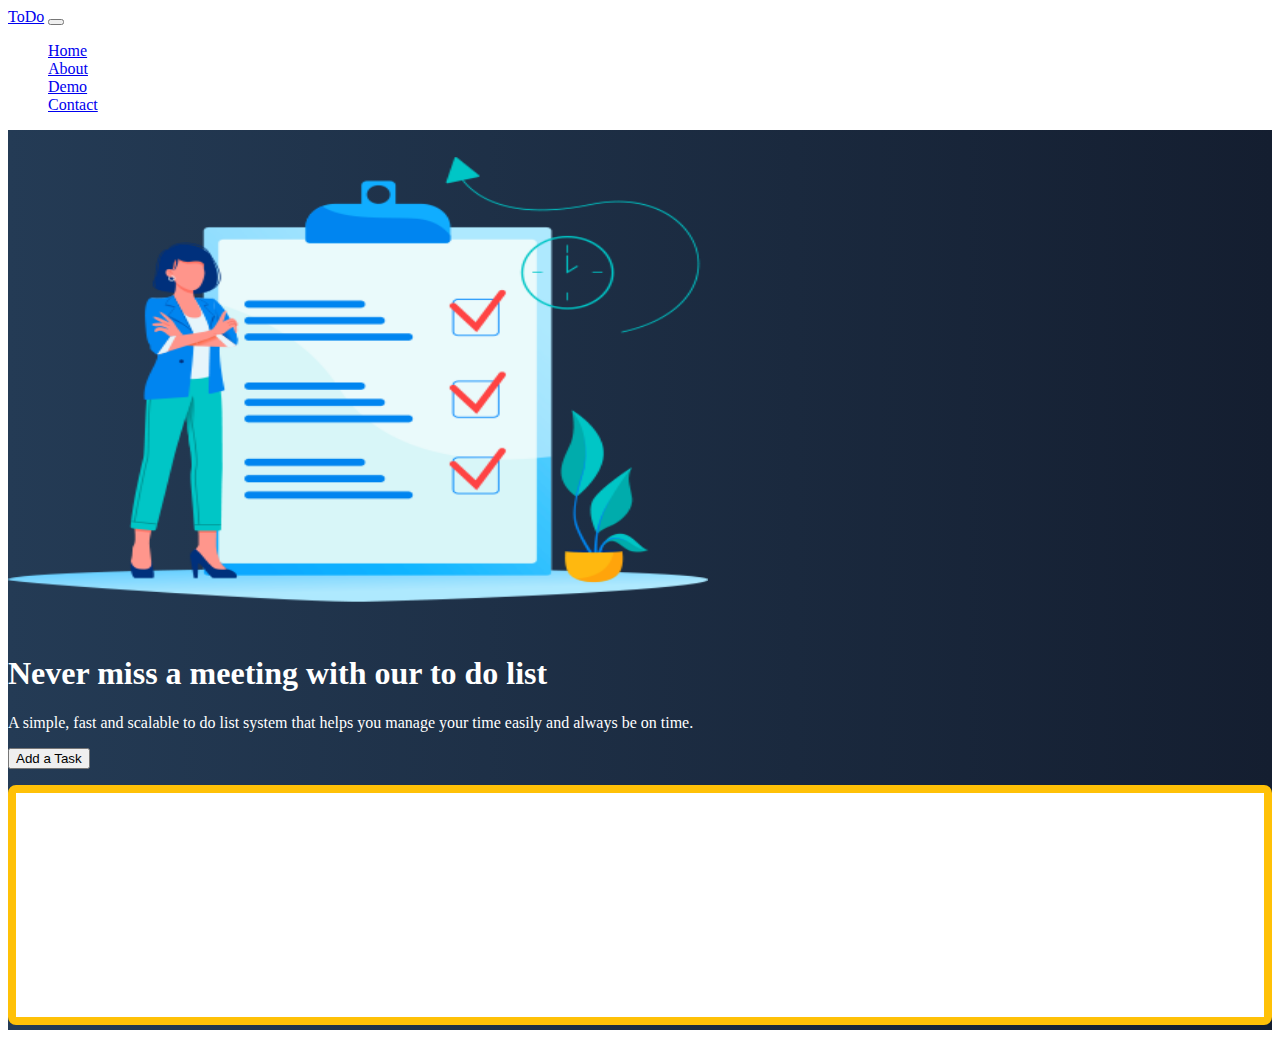
==== index.html @ a4f184f8 "initial push" ====
<!doctype html>
<html lang="en">

<head>
    <title>First Project</title>
    <!-- Required meta tags -->
    <meta charset="utf-8">
    <meta name="viewport" content="width=device-width, initial-scale=1, shrink-to-fit=no">

    <!-- Bootstrap CSS -->
    <link href="https://cdn.jsdelivr.net/npm/bootstrap@5.0.0/dist/css/bootstrap.min.css" rel="stylesheet"
        integrity="sha384-wEmeIV1mKuiNpC+IOBjI7aAzPcEZeedi5yW5f2yOq55WWLwNGmvvx4Um1vskeMj0" crossorigin="anonymous">
    <link href="css/site.css" rel="stylesheet">
    <!-- Convert this to an external style sheet -->
    <style>
        body{
            color:white
        }
        #hero {
            min-height: 100vh;
            background: #141E30;
            /* fallback for old browsers */
            background: -webkit-linear-gradient(to right, #243B55, #141E30);
            /* Chrome 10-25, Safari 5.1-6 */
            background: linear-gradient(to right, #243B55, #141E30);
            /* W3C, IE 10+/ Edge, Firefox 16+, Chrome 26+, Opera 12+, Safari 7+ */
        }
    </style>
</head>

<body>
    <nav class="navbar navbar-expand-md navbar-dark fixed-top">
        <div class="container-fluid">
            <a class="navbar-brand" href="#">ToDo</a>
            <button class="navbar-toggler" type="button" data-bs-toggle="collapse" data-bs-target="#navbarCollapse"
                aria-controls="navbarCollapse" aria-expanded="false" aria-label="Toggle navigation">
                <span class="navbar-toggler-icon"></span>
            </button>
            <div class="collapse navbar-collapse" id="navbarCollapse">
                <ul class="navbar-nav me-auto mb-2 mb-md-0">
                    <li class="nav-item">
                        <a class="nav-link active" aria-current="page" href="#">Home</a>
                    </li>
                    <li class="nav-item">
                        <a class="nav-link" href="#">About</a>
                    </li>
                    <li class="nav-item">
                        <a class="nav-link" href="#">Demo</a>
                    </li>
                    <li class="nav-item">
                        <a class="nav-link" href="#">Contact</a>
                    </li>
                </ul>
            </div>
        </div>
    </nav>
    <!-- ======= Hero Section ======= -->
    <main id="hero">
        <div class="container col-xxl-8 px-4 py-5">
            <div class="row flex-lg-row-reverse align-items-center g-5 py-5">
                <div class="col-10 col-sm-8 col-lg-6">
                    <img src="/img/ToDoList.png"
                        class="d-block mx-lg-auto img-fluid" alt="Bootstrap Themes" width="700" height="500"
                        loading="lazy">
                </div>
                <div class="col-lg-6">
                    <h1 class="display-5 fw-bold lh-1 mb-3">Never miss a meeting with our to do list</h1>
                    <p class="lead">A simple, fast and scalable to do list system that helps you manage your time easily
                        and always be on time.
                    </p>
                    <div class="d-grid gap-2 d-md-flex justify-content-md-start">
                        <button type="button" onClick="addTask()" class="btn btn-warning btn-lg px-4 me-md-2">Add a Task</button>
                    </div>
                    <div class="taskContainer off-bottom" id="taskItems">
                      <div class="scrollbox">
                        <ul id="list" class="list list-group">
                          
                        </ul>
                      </div>
                    </div>
                </div>
            </div>
        </div>
    </main>
    <!-- Bootstrap JS -->
    <script src="https://cdn.jsdelivr.net/npm/bootstrap@5.0.0/dist/js/bootstrap.bundle.min.js"
        integrity="sha384-p34f1UUtsS3wqzfto5wAAmdvj+osOnFyQFpp4Ua3gs/ZVWx6oOypYoCJhGGScy+8" crossorigin="anonymous">
    </script>
    <script src="js/site.js"></script>
</body>

</html>
---- css/site.css ----
body {
  color: white
}

#hero {
  height: 100vh;
  background: #141E30;
  /* fallback for old browsers */
  background: -webkit-linear-gradient(to right, #243B55, #141E30);
  /* Chrome 10-25, Safari 5.1-6 */
  background: linear-gradient(to right, #243B55, #141E30);
  /* W3C, IE 10+/ Edge, Firefox 16+, Chrome 26+, Opera 12+, Safari 7+ */
}

.taskContainer {
  background-color: white;
  border: solid .5em #ffc107;
  border-radius: .5em;
  box-sizing: border-box;
  flex: 0 0 30%;
  height: 240px;
  margin-top: 1em;
  overflow: auto;
}


#taskItems {
  overflow: hidden;
  position: relative;

}

#taskItems .scrollbox {
  height: 100%;
  overflow: auto;
}


.list {
  list-style: none;
  margin: 0;
  padding: 0;
}

.item {
  background-color: lightgray;
  color: #212121;
  margin: .25em;
  padding: .5em;
}
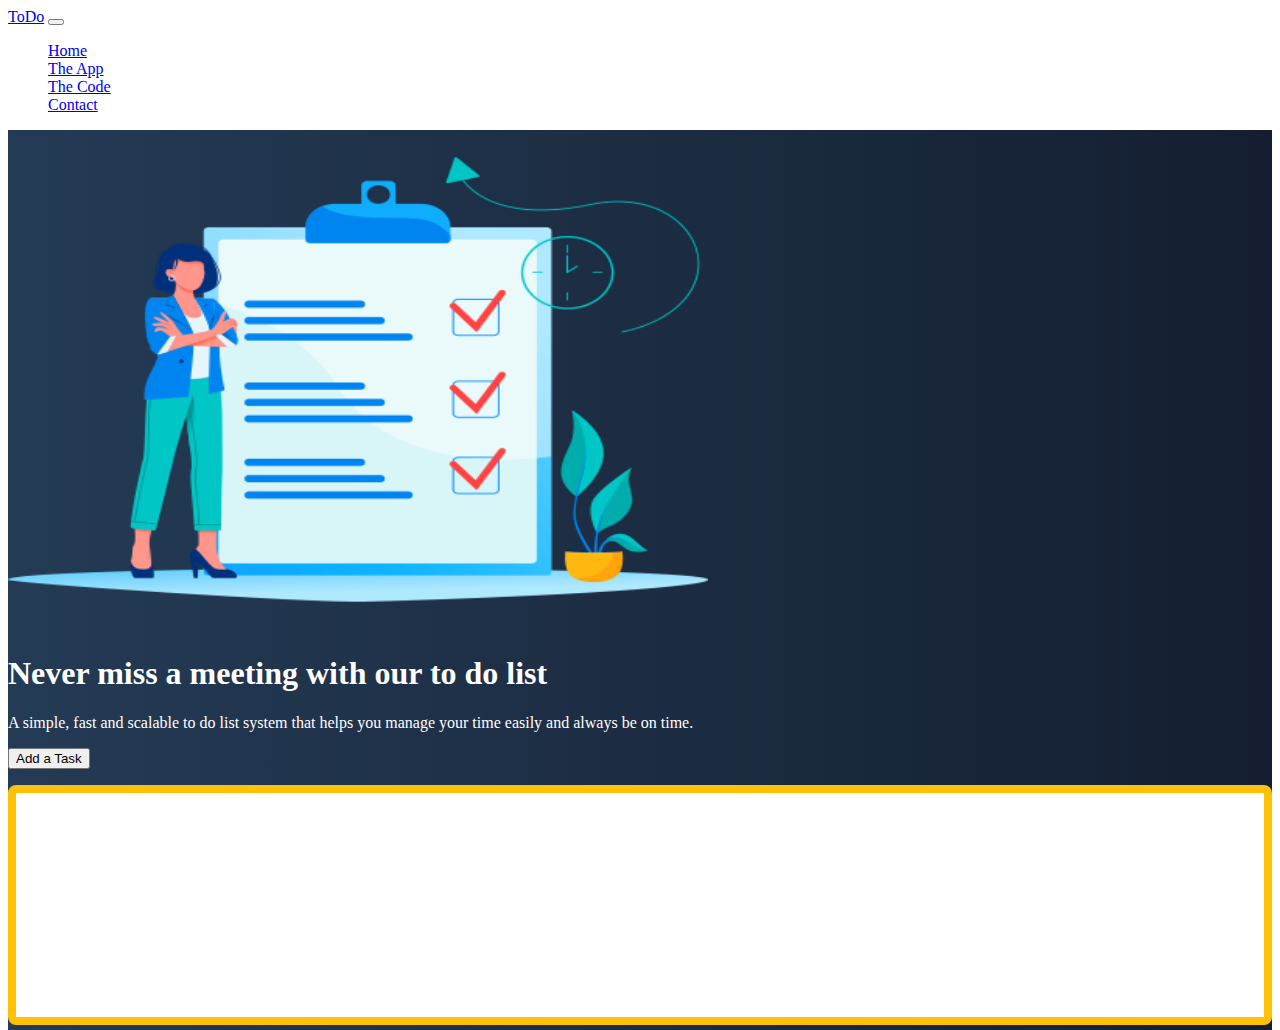
==== commit 93da261f: "added contact" ====
--- a/index.html
+++ b/index.html
@@ -2,7 +2,7 @@
 <html lang="en">
 
 <head>
-    <title>First Project</title>
+    <title>First Project v2</title>
     <!-- Required meta tags -->
     <meta charset="utf-8">
     <meta name="viewport" content="width=device-width, initial-scale=1, shrink-to-fit=no">
@@ -11,21 +11,6 @@
     <link href="https://cdn.jsdelivr.net/npm/bootstrap@5.0.0/dist/css/bootstrap.min.css" rel="stylesheet"
         integrity="sha384-wEmeIV1mKuiNpC+IOBjI7aAzPcEZeedi5yW5f2yOq55WWLwNGmvvx4Um1vskeMj0" crossorigin="anonymous">
     <link href="css/site.css" rel="stylesheet">
-    <!-- Convert this to an external style sheet -->
-    <style>
-        body{
-            color:white
-        }
-        #hero {
-            min-height: 100vh;
-            background: #141E30;
-            /* fallback for old browsers */
-            background: -webkit-linear-gradient(to right, #243B55, #141E30);
-            /* Chrome 10-25, Safari 5.1-6 */
-            background: linear-gradient(to right, #243B55, #141E30);
-            /* W3C, IE 10+/ Edge, Firefox 16+, Chrome 26+, Opera 12+, Safari 7+ */
-        }
-    </style>
 </head>
 
 <body>
@@ -39,16 +24,16 @@
             <div class="collapse navbar-collapse" id="navbarCollapse">
                 <ul class="navbar-nav me-auto mb-2 mb-md-0">
                     <li class="nav-item">
-                        <a class="nav-link active" aria-current="page" href="#">Home</a>
+                        <a class="nav-link active" aria-current="page" href="index.html">Home</a>
                     </li>
                     <li class="nav-item">
-                        <a class="nav-link" href="#">About</a>
+                        <a class="nav-link" href="#">The App</a>
                     </li>
                     <li class="nav-item">
-                        <a class="nav-link" href="#">Demo</a>
+                        <a class="nav-link" href="#">The Code</a>
                     </li>
                     <li class="nav-item">
-                        <a class="nav-link" href="#">Contact</a>
+                        <a class="nav-link" href="contact.html">Contact</a>
                     </li>
                 </ul>
             </div>
--- a/css/site.css
+++ b/css/site.css
@@ -1,9 +1,11 @@
-body {
-  color: white
+body,
+html {
+  color: white;
+  height: 100%;
 }
 
 #hero {
-  height: 100vh;
+  min-height: 100vh;
   background: #141E30;
   /* fallback for old browsers */
   background: -webkit-linear-gradient(to right, #243B55, #141E30);
